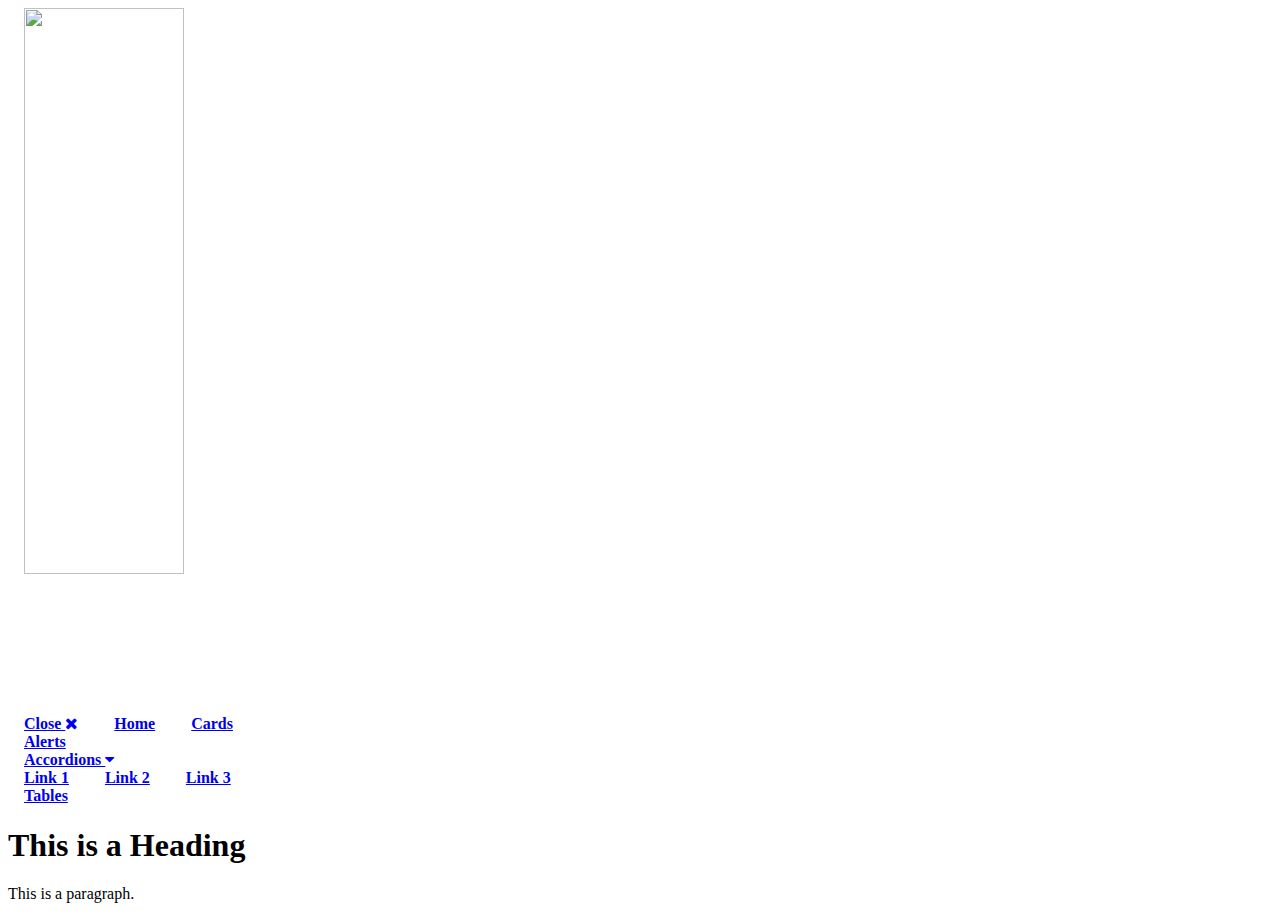
==== index.html @ 8274bc01 "included basic layout in css & js from w3.css" ====
<div class="w3-overlay w3-hide-large w3-animate-opacity" onclick="w3_close()" style="cursor:pointer" id="myOverlay"></div>
<!DOCTYPE html>
<html>
  <head>
    <title>Page Title</title>

    <meta name="viewport" content="width=device-width, initial-scale=1">
    <link rel="stylesheet" href="http://www.w3schools.com/lib/w3.css">
    <link rel="stylesheet" href="http://www.w3schools.com/lib/w3-theme-purple.css">
    <link rel="stylesheet" href="https://cdnjs.cloudflare.com/ajax/libs/font-awesome/4.6.3/css/font-awesome.min.css">
    <link rel="stylesheet" href="css/theme.css">

  </head>
  <body>

    <!-- navigation-bar -->
    <nav class="w3-sidenav w3-collapse w3-white w3-animate-left w3-card-2" style="z-index:3;width:250px;" id="mySidenav">
      <a href="#" class="w3-border-bottom w3-large">
        <img src="http://www.w3schools.com/images/w3schools.png" style="width:80%;">
      </a>
      <a href="javascript:void(0)" onclick="w3_close()"
      class="w3-text-teal w3-hide-large w3-closenav w3-large">
      Close <i class="fa fa-remove"></i></a>
      <a href="#" class="w3-light-grey w3-medium">Home</a>
      <a href="#">Cards</a>
      <a href="#">Alerts</a>
      <div class="w3-accordion">
        <a onclick="myAccordion('demo')" href="javascript:void(0)">
          Accordions <i class="fa fa-caret-down"></i>
        </a>
        <div id="demo" class="w3-accordion-content w3-animate-left w3-padding">
          <a href="#">Link 1</a>
          <a href="#">Link 2</a>
          <a href="#">Link 3</a>
        </div>
      </div>
      <a href="#">Tables</a>
    </nav>
    <!-- /navigation-bar -->

    <div class="">

    <h1>This is a Heading</h1>
    <p>This is a paragraph.</p>

    <script src="js/script.js">

  </body>
</html>


<div class="w3-main" style="margin-left:250px;">

<div id="myTop" class="w3-top w3-container w3-padding-16 w3-theme w3-large">
  <i class="fa fa-bars w3-opennav w3-hide-large w3-xlarge w3-margin-left w3-margin-right" onclick="w3_open()"></i>
  <span id="myIntro" class="w3-hide">W3.CSS: Introduction</span>
</div>

<header class="w3-container w3-theme w3-padding-64" style="padding-left:32px">
  <h1 class="w3-xxxlarge w3-padding-16">W3.CSS</h1>
</header>

<div class="w3-container w3-padding-32" style="padding-left:32px">

<h2>What is W3.CSS?</h2>

<p>W3.CSS is a modern CSS framework with built-in responsiveness:</p>

<ul class="w3-leftbar w3-theme-border" style="list-style:none">
 <li>Smaller and faster than other CSS frameworks.</li>
 <li>Easier to learn, and easier to use than other CSS frameworks.</li>
 <li>Uses standard CSS only (No jQuery or JavaScript library).</li>
 <li>Speeds up mobile HTML apps.</li>
 <li>Provides CSS equality for all devices. PC, laptop, tablet, and mobile:</li>
</ul>
<br>
<img src="img_responsive.png" style="width:100%;margin:20px 0" alt="Responsive">

<hr>
<h2>W3.CSS is Free</h2>
<p>W3.CSS is free to use. No license is necessary.</p>

<hr>
<h2>Easy to Use</h2>
<div class="w3-container w3-sand w3-leftbar">
<p><i>Make it as simple as possible, but not simpler.</i><br>
Albert Einstein</p>
</div>

<h2>W3.CSS Web Site Templates</h2>

<p>We have created some responsive W3CSS templates for you to use.</p>
<p>You are free to modify, save, share, use or do whatever you want with them:</p>

<div class="w3-container w3-padding-16 w3-card-2" style="background-color:#eee">
<h3 class="w3-center">Blog Template</h3>
<div class="w3-content" style="max-width:800px">
<img src="img_temp_blog.jpg" style="width:98%;margin:20px 0" alt="Blog Template"><br>
<div class="w3-row">
  <div class="w3-col m6">
    <a href="tryw3css_templates_blog.htm" target="_blank" class="w3-btn w3-padding-12 w3-dark-grey" style="width:98.5%">Demo</a>
  </div>
  <div class="w3-col m6">
    <a href="w3css_templates.asp" class="w3-btn w3-padding-12 w3-dark-grey" style="width:98.5%">More Templates »</a>
  </div>
</div>
</div>
</div>
<br>

<h2 class="w3-section w3-text-teal">Colors</h2>
<p>W3.CSS uses color classes.</p>
<p>The color classes are inspired by colors used in marketing, road signs, and sticky notes.</p>
<div class="w3-container w3-red"><p>w3-red</p></div><br>
<div class="w3-container w3-pink"><p>w3-pink</p></div><br>
<div class="w3-container w3-purple"><p>w3-purple</p></div><br>
<div class="w3-container w3-deep-purple"><p>w3-deep-purple</p></div><br>
<div class="w3-container w3-indigo"><p>w3-indigo</p></div><br>
<div class="w3-container w3-blue"><p>w3-blue</p></div><br>
<div class="w3-container w3-light-blue"><p>w3-light-blue</p></div><br>
<div class="w3-container w3-cyan"><p>w3-cyan</p></div><br>
<div class="w3-container w3-aqua"><p>w3-aqua</p></div><br>
<div class="w3-container w3-teal"><p>w3-teal</p></div><br>
<div class="w3-container w3-green"><p>w3-green</p></div><br>
<div class="w3-container w3-light-green"><p>w3-light-green</p></div><br>
<div class="w3-container w3-lime"><p>w3-lime</p></div><br>
<div class="w3-container w3-sand"><p>w3-sand</p></div><br>
<div class="w3-container w3-khaki"><p>w3-khaki</p></div><br>
<div class="w3-container w3-yellow"><p>w3-yellow</p></div><br>
<div class="w3-container w3-amber"><p>w3-amber</p></div><br>
<div class="w3-container w3-orange"><p>w3-orange</p></div><br>
<div class="w3-container w3-deep-orange"><p>w3-deep-orange</p></div><br>
<div class="w3-container w3-blue-grey"><p>w3-blue-grey</p></div><br>
<div class="w3-container w3-brown"><p>w3-brown</p></div><br>
<div class="w3-container w3-light-grey"><p>w3-light-grey</p></div><br>
<div class="w3-container w3-grey"><p>w3-grey</p></div><br>
<div class="w3-container w3-dark-grey"><p>w3-dark-grey</p></div><br>
<div class="w3-container w3-black"><p>w3-black</p></div><br>
<div class="w3-container w3-pale-red"><p>w3-pale-red</p></div><br>
<div class="w3-container w3-pale-yellow"><p>w3-pale-yellow</p></div><br>
<div class="w3-container w3-pale-green"><p>w3-pale-green</p></div><br>
<div class="w3-container w3-pale-blue"><p>w3-pale-blue</p></div>

</div>

<footer class="w3-container w3-theme w3-padding-32" style="padding-left:32px">
  <h5>Footer</h5>
  <p>Footer information goes here</p>
</footer>

</div>


</body>
</html>
---- css/theme.css ----
.w3-sidenav a {
  padding:16px;
  font-weight:bold
}
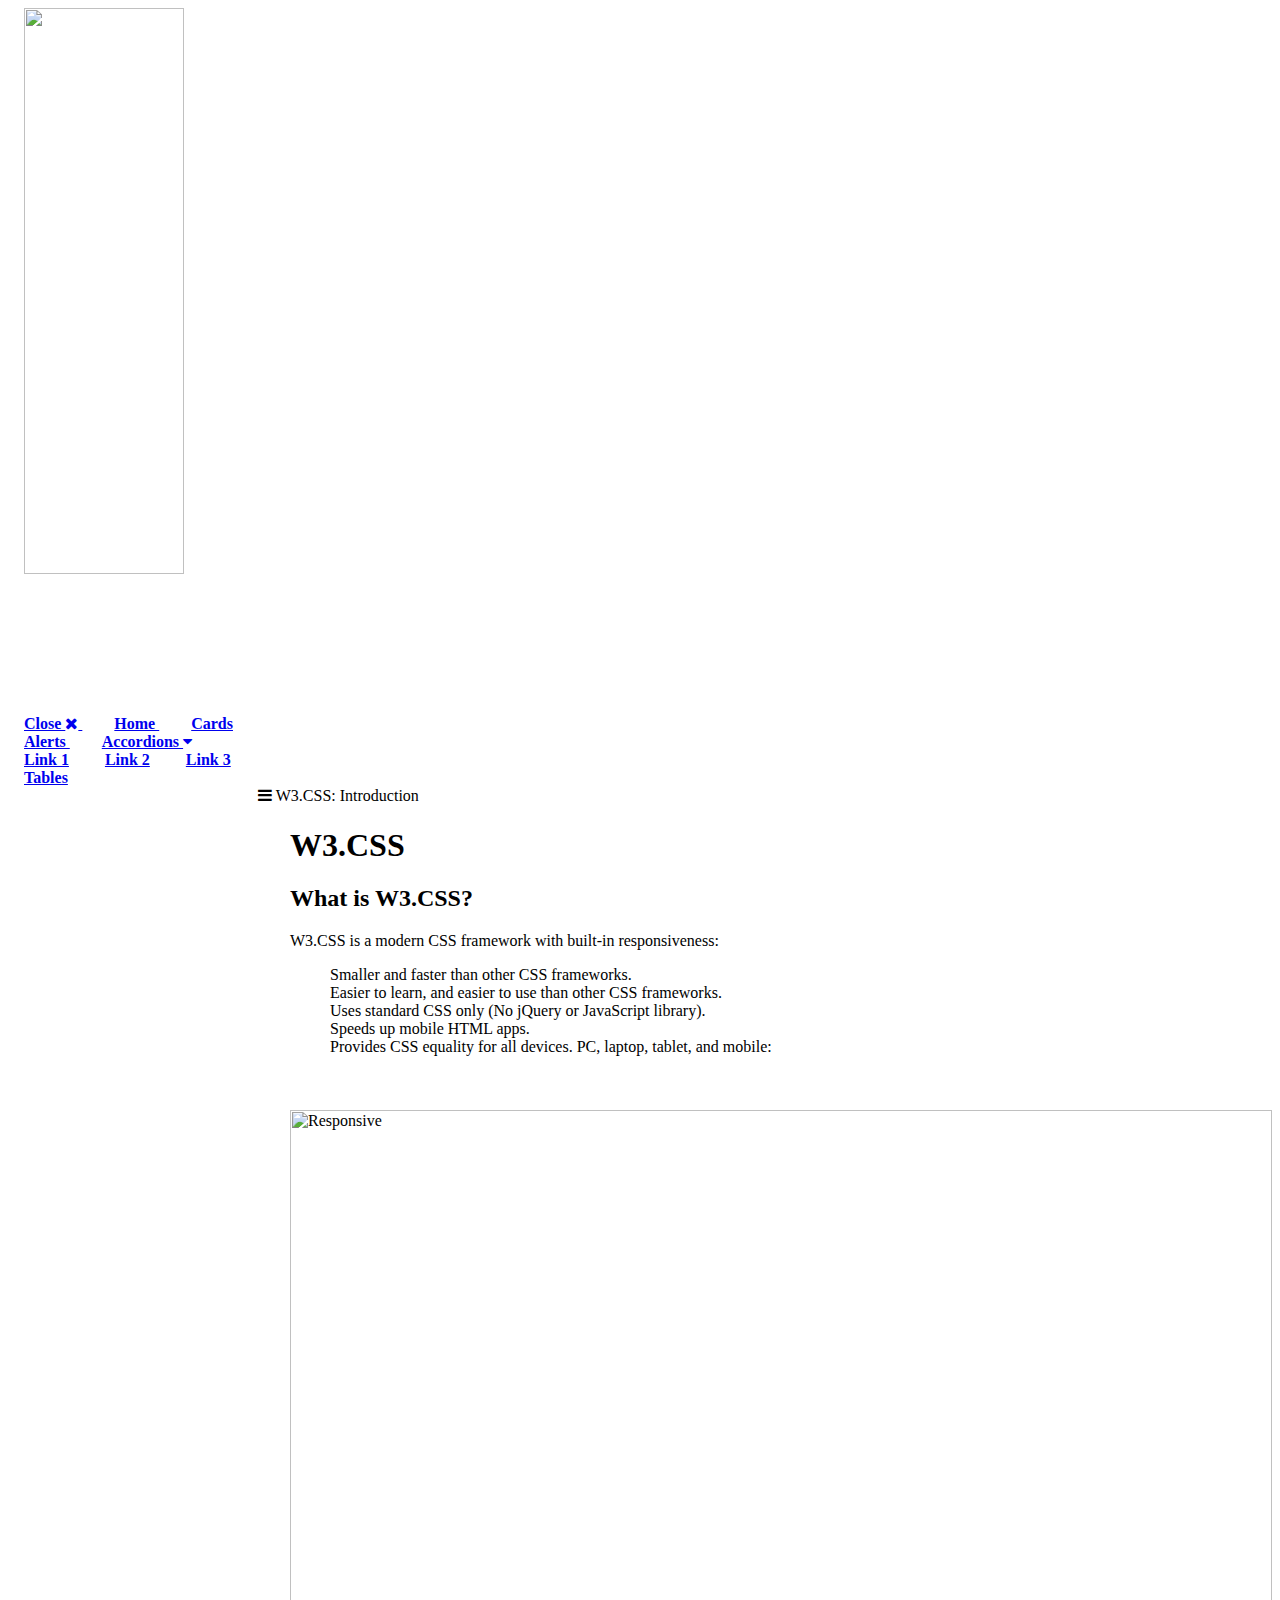
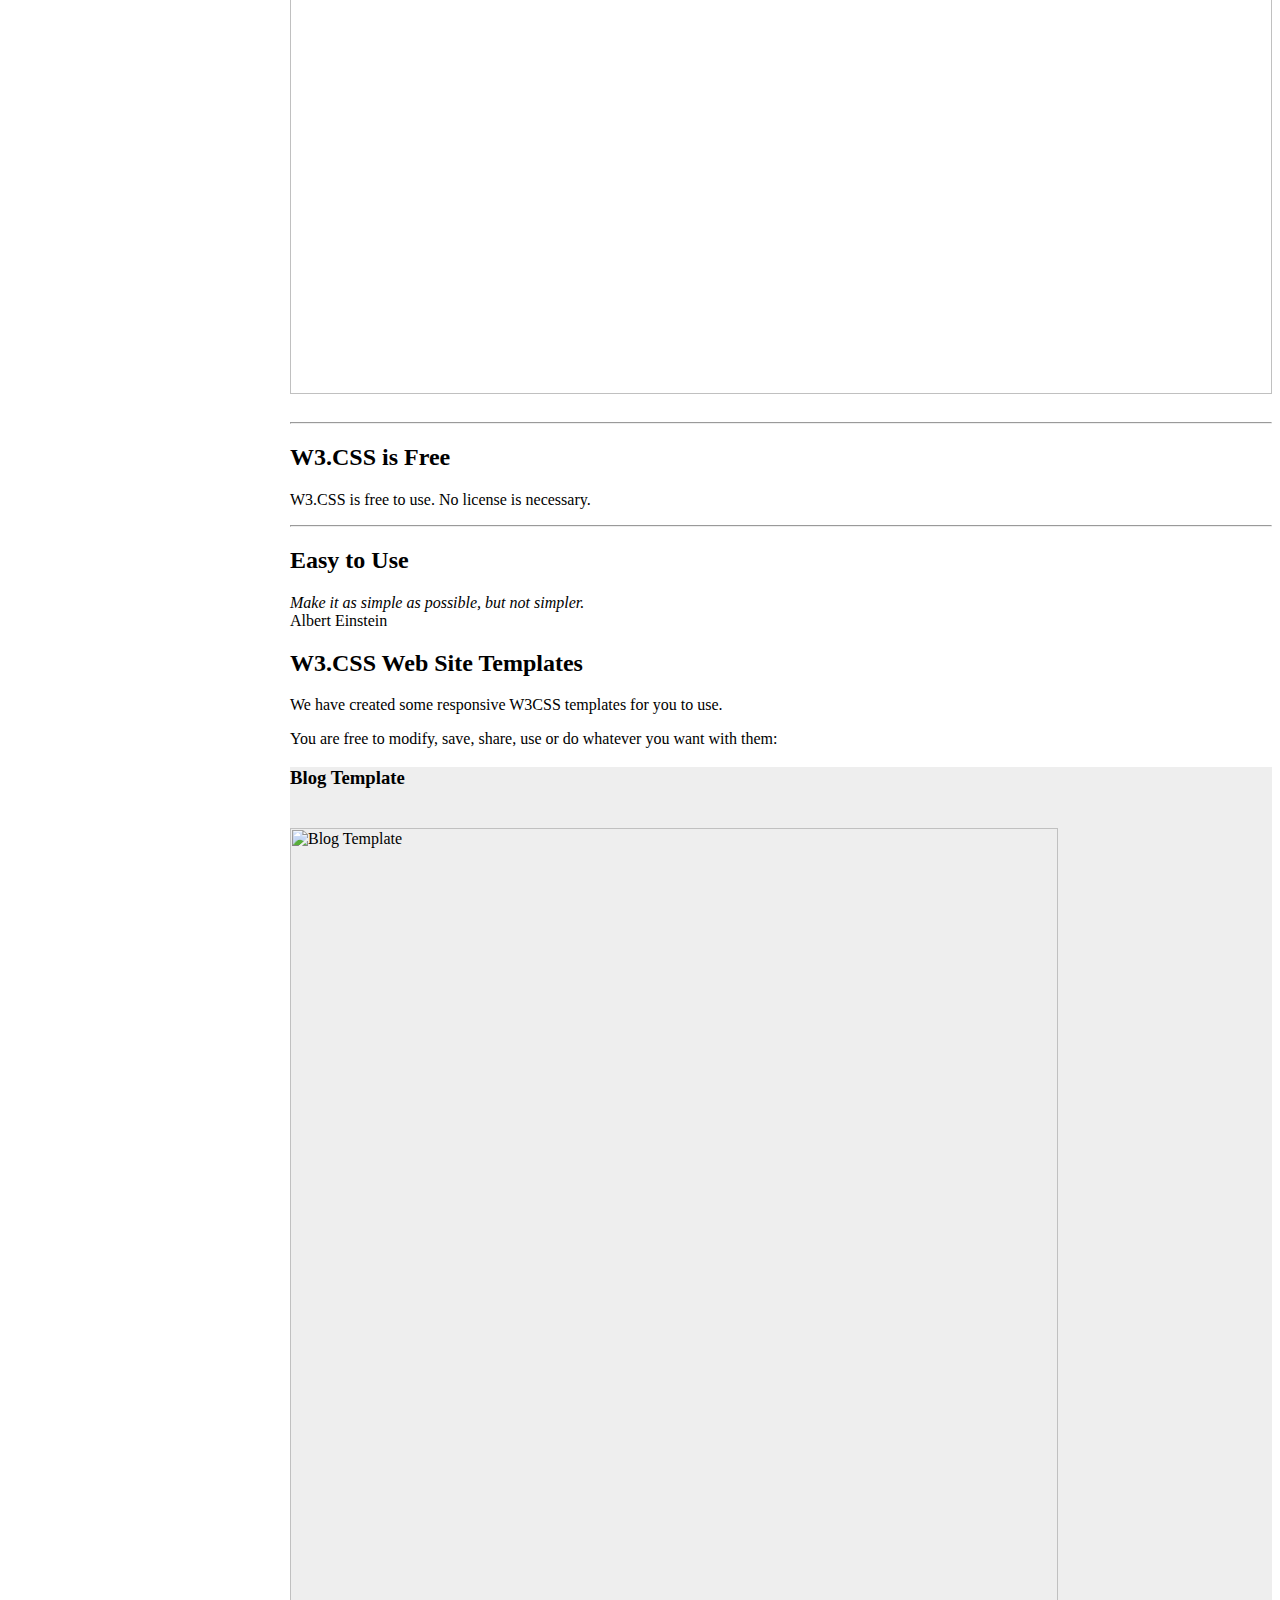
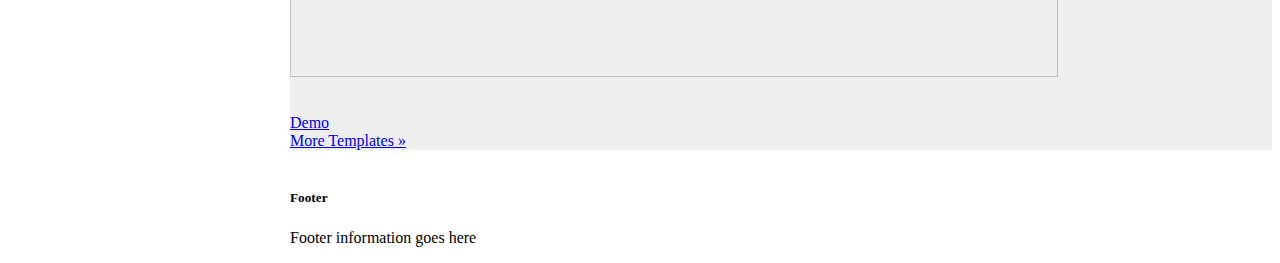
==== commit 6dfff2a6: "cleaned up html" ====
--- a/index.html
+++ b/index.html
@@ -18,138 +18,103 @@
       <a href="#" class="w3-border-bottom w3-large">
         <img src="http://www.w3schools.com/images/w3schools.png" style="width:80%;">
       </a>
-      <a href="javascript:void(0)" onclick="w3_close()"
-      class="w3-text-teal w3-hide-large w3-closenav w3-large">
-      Close <i class="fa fa-remove"></i></a>
-      <a href="#" class="w3-light-grey w3-medium">Home</a>
-      <a href="#">Cards</a>
-      <a href="#">Alerts</a>
-      <div class="w3-accordion">
-        <a onclick="myAccordion('demo')" href="javascript:void(0)">
+      <a href="javascript:void(0)" onclick="w3_close()" class="w3-text-teal w3-hide-large w3-closenav w3-large">
+        Close <i class="fa fa-remove"></i>
+      </a>
+      <a href="#" class="w3-light-grey w3-medium">
+        Home
+      </a>
+      <a href="#">
+        Cards
+      </a>
+      <a href="#">
+        Alerts
+      </a>
+      <a onclick="myAccordion('demo')" href="javascript:void(0)">
           Accordions <i class="fa fa-caret-down"></i>
-        </a>
-        <div id="demo" class="w3-accordion-content w3-animate-left w3-padding">
-          <a href="#">Link 1</a>
-          <a href="#">Link 2</a>
-          <a href="#">Link 3</a>
-        </div>
+      </a>
+      <div id="demo" class="w3-accordion-content w3-animate-left w3-padding">
+        <a href="#">Link 1</a>
+        <a href="#">Link 2</a>
+        <a href="#">Link 3</a>
+        <div class="w3-accordion"></div>
       </div>
       <a href="#">Tables</a>
     </nav>
     <!-- /navigation-bar -->
 
-    <div class="">
+    <div class="w3-main" style="margin-left:250px;">
 
-    <h1>This is a Heading</h1>
-    <p>This is a paragraph.</p>
+      <div id="myTop" class="w3-top w3-container w3-padding-16 w3-theme w3-large">
+        <i class="fa fa-bars w3-opennav w3-hide-large w3-xlarge w3-margin-left w3-margin-right" onclick="w3_open()"></i>
+        <span id="myIntro" class="w3-hide">W3.CSS: Introduction</span>
+      </div>
+
+      <header class="w3-container w3-theme w3-padding-64" style="padding-left:32px">
+        <h1 class="w3-xxxlarge w3-padding-16">W3.CSS</h1>
+      </header>
+
+      <div class="w3-container w3-padding-32" style="padding-left:32px">
+
+        <h2>What is W3.CSS?</h2>
+        <p>W3.CSS is a modern CSS framework with built-in responsiveness:</p>
+        <ul class="w3-leftbar w3-theme-border" style="list-style:none">
+          <li>Smaller and faster than other CSS frameworks.</li>
+          <li>Easier to learn, and easier to use than other CSS frameworks.</li>
+          <li>Uses standard CSS only (No jQuery or JavaScript library).</li>
+          <li>Speeds up mobile HTML apps.</li>
+          <li>Provides CSS equality for all devices. PC, laptop, tablet, and mobile:</li>
+        </ul>
+        <br>
+        <img src="img_responsive.png" style="width:100%;margin:20px 0" alt="Responsive">
+
+        <hr>
+
+        <h2>W3.CSS is Free</h2>
+        <p>W3.CSS is free to use. No license is necessary.</p>
+
+        <hr>
+
+        <h2>Easy to Use</h2>
+        <div class="w3-container w3-sand w3-leftbar">
+          <p>
+            <i>Make it as simple as possible, but not simpler.</i><br>
+            Albert Einstein
+          </p>
+        </div>
+
+        <h2>W3.CSS Web Site Templates</h2>
+        <p>We have created some responsive W3CSS templates for you to use.</p>
+        <p>You are free to modify, save, share, use or do whatever you want with them:</p>
+
+        <div class="w3-container w3-padding-16 w3-card-2" style="background-color:#eee">
+          <h3 class="w3-center">Blog Template</h3>
+
+          <div class="w3-content" style="max-width:800px">
+            <img src="img_temp_blog.jpg" style="width:98%;margin:20px 0" alt="Blog Template"><br>
+            <div class="w3-row">
+              <div class="w3-col m6">
+                <a href="tryw3css_templates_blog.htm" target="_blank" class="w3-btn w3-padding-12 w3-dark-grey" style="width:98.5%">Demo</a>
+              </div>
+              <div class="w3-col m6">
+                <a href="w3css_templates.asp" class="w3-btn w3-padding-12 w3-dark-grey" style="width:98.5%">More Templates »</a>
+              </div>
+            </div>
+          </div>
+        </div>
+
+        <br>
+
+      </div>
+
+      <footer class="w3-container w3-theme w3-padding-32" style="padding-left:32px">
+        <h5>Footer</h5>
+        <p>Footer information goes here</p>
+      </footer>
+
+    </div>
 
     <script src="js/script.js">
 
   </body>
 </html>
-
-
-<div class="w3-main" style="margin-left:250px;">
-
-<div id="myTop" class="w3-top w3-container w3-padding-16 w3-theme w3-large">
-  <i class="fa fa-bars w3-opennav w3-hide-large w3-xlarge w3-margin-left w3-margin-right" onclick="w3_open()"></i>
-  <span id="myIntro" class="w3-hide">W3.CSS: Introduction</span>
-</div>
-
-<header class="w3-container w3-theme w3-padding-64" style="padding-left:32px">
-  <h1 class="w3-xxxlarge w3-padding-16">W3.CSS</h1>
-</header>
-
-<div class="w3-container w3-padding-32" style="padding-left:32px">
-
-<h2>What is W3.CSS?</h2>
-
-<p>W3.CSS is a modern CSS framework with built-in responsiveness:</p>
-
-<ul class="w3-leftbar w3-theme-border" style="list-style:none">
- <li>Smaller and faster than other CSS frameworks.</li>
- <li>Easier to learn, and easier to use than other CSS frameworks.</li>
- <li>Uses standard CSS only (No jQuery or JavaScript library).</li>
- <li>Speeds up mobile HTML apps.</li>
- <li>Provides CSS equality for all devices. PC, laptop, tablet, and mobile:</li>
-</ul>
-<br>
-<img src="img_responsive.png" style="width:100%;margin:20px 0" alt="Responsive">
-
-<hr>
-<h2>W3.CSS is Free</h2>
-<p>W3.CSS is free to use. No license is necessary.</p>
-
-<hr>
-<h2>Easy to Use</h2>
-<div class="w3-container w3-sand w3-leftbar">
-<p><i>Make it as simple as possible, but not simpler.</i><br>
-Albert Einstein</p>
-</div>
-
-<h2>W3.CSS Web Site Templates</h2>
-
-<p>We have created some responsive W3CSS templates for you to use.</p>
-<p>You are free to modify, save, share, use or do whatever you want with them:</p>
-
-<div class="w3-container w3-padding-16 w3-card-2" style="background-color:#eee">
-<h3 class="w3-center">Blog Template</h3>
-<div class="w3-content" style="max-width:800px">
-<img src="img_temp_blog.jpg" style="width:98%;margin:20px 0" alt="Blog Template"><br>
-<div class="w3-row">
-  <div class="w3-col m6">
-    <a href="tryw3css_templates_blog.htm" target="_blank" class="w3-btn w3-padding-12 w3-dark-grey" style="width:98.5%">Demo</a>
-  </div>
-  <div class="w3-col m6">
-    <a href="w3css_templates.asp" class="w3-btn w3-padding-12 w3-dark-grey" style="width:98.5%">More Templates »</a>
-  </div>
-</div>
-</div>
-</div>
-<br>
-
-<h2 class="w3-section w3-text-teal">Colors</h2>
-<p>W3.CSS uses color classes.</p>
-<p>The color classes are inspired by colors used in marketing, road signs, and sticky notes.</p>
-<div class="w3-container w3-red"><p>w3-red</p></div><br>
-<div class="w3-container w3-pink"><p>w3-pink</p></div><br>
-<div class="w3-container w3-purple"><p>w3-purple</p></div><br>
-<div class="w3-container w3-deep-purple"><p>w3-deep-purple</p></div><br>
-<div class="w3-container w3-indigo"><p>w3-indigo</p></div><br>
-<div class="w3-container w3-blue"><p>w3-blue</p></div><br>
-<div class="w3-container w3-light-blue"><p>w3-light-blue</p></div><br>
-<div class="w3-container w3-cyan"><p>w3-cyan</p></div><br>
-<div class="w3-container w3-aqua"><p>w3-aqua</p></div><br>
-<div class="w3-container w3-teal"><p>w3-teal</p></div><br>
-<div class="w3-container w3-green"><p>w3-green</p></div><br>
-<div class="w3-container w3-light-green"><p>w3-light-green</p></div><br>
-<div class="w3-container w3-lime"><p>w3-lime</p></div><br>
-<div class="w3-container w3-sand"><p>w3-sand</p></div><br>
-<div class="w3-container w3-khaki"><p>w3-khaki</p></div><br>
-<div class="w3-container w3-yellow"><p>w3-yellow</p></div><br>
-<div class="w3-container w3-amber"><p>w3-amber</p></div><br>
-<div class="w3-container w3-orange"><p>w3-orange</p></div><br>
-<div class="w3-container w3-deep-orange"><p>w3-deep-orange</p></div><br>
-<div class="w3-container w3-blue-grey"><p>w3-blue-grey</p></div><br>
-<div class="w3-container w3-brown"><p>w3-brown</p></div><br>
-<div class="w3-container w3-light-grey"><p>w3-light-grey</p></div><br>
-<div class="w3-container w3-grey"><p>w3-grey</p></div><br>
-<div class="w3-container w3-dark-grey"><p>w3-dark-grey</p></div><br>
-<div class="w3-container w3-black"><p>w3-black</p></div><br>
-<div class="w3-container w3-pale-red"><p>w3-pale-red</p></div><br>
-<div class="w3-container w3-pale-yellow"><p>w3-pale-yellow</p></div><br>
-<div class="w3-container w3-pale-green"><p>w3-pale-green</p></div><br>
-<div class="w3-container w3-pale-blue"><p>w3-pale-blue</p></div>
-
-</div>
-
-<footer class="w3-container w3-theme w3-padding-32" style="padding-left:32px">
-  <h5>Footer</h5>
-  <p>Footer information goes here</p>
-</footer>
-
-</div>
-
-
-</body>
-</html>
